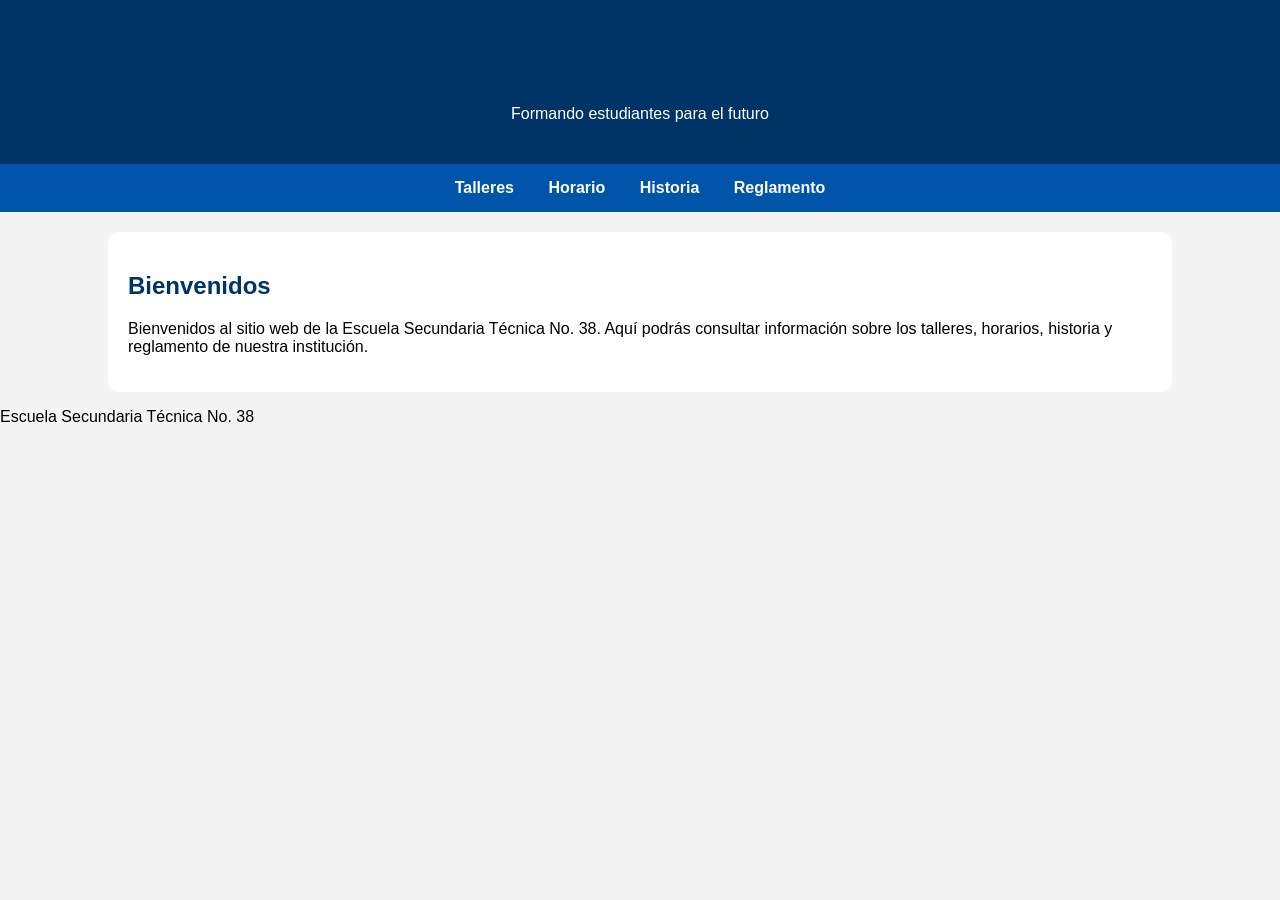
==== index.html @ 1803409e "Create index.html" ====
<!DOCTYPE html>
<html lang="es">
<head>
    <meta charset="UTF-8">
    <meta name="viewport" content="width=device-width, initial-scale=1.0">
    <title>Escuela Secundaria Técnica No. 38</title>
    <link rel="stylesheet" href="style.css">
</head>
<body>

<header>
    <h1>Escuela Secundaria Técnica No. 38</h1>
    <p>Formando estudiantes para el futuro</p>
</header>

<nav>
    <a href="talleres.html">Talleres</a>
    <a href="horario.html">Horario</a>
    <a href="historia.html">Historia</a>
    <a href="reglamento.html">Reglamento</a>
</nav>

<main>
    <h2>Bienvenidos</h2>
    <p>
        Bienvenidos al sitio web de la Escuela Secundaria Técnica No. 38.
        Aquí podrás consultar información sobre los talleres, horarios,
        historia y reglamento de nuestra institución.
    </p>
</main>

<footer>
    <p>Escuela Secundaria Técnica No. 38</p>
</footer>

</body>
</html>
---- style.css ----
body{
    margin:0;
    font-family: Arial, sans-serif;
    background-color:#f4f4f4;
}
header{
    background-color:#003366;
    color:white;
    text-align:center;
    padding:25px;
}

nav{
    background-color:#0055aa;
    text-align:center;
    padding:15px;
}

nav a{
    color:white;
    text-decoration:none;
    margin:15px;
    font-weight:bold;
}

nav a:hover{
    color:yellow;
}

main{
    width:80%;
    margin:auto;
    background:white;
    padding:20px;
    margin-top:20px;
    border-radius:10px;
}

h1,h2{
    color:#003366;
}

table{
    width:100%;
    border-collapse:collapse;
    margin-top:15px;
}

table, th, td{
    border:1px solid black;
}

th{
    background-color:#0055aa;
    color:white;
}

th, td{
    padding:10px;
    text-align:center;
}

ul{
    line-height:2;
}

.boton{
    display:inline-block;
    margin-top:20px;
    padding:10px 15px;
    background:#0055aa;
    color:white;
    text-decoration:none;
    border-radius:5px;
}

footer{
    text-align:cent
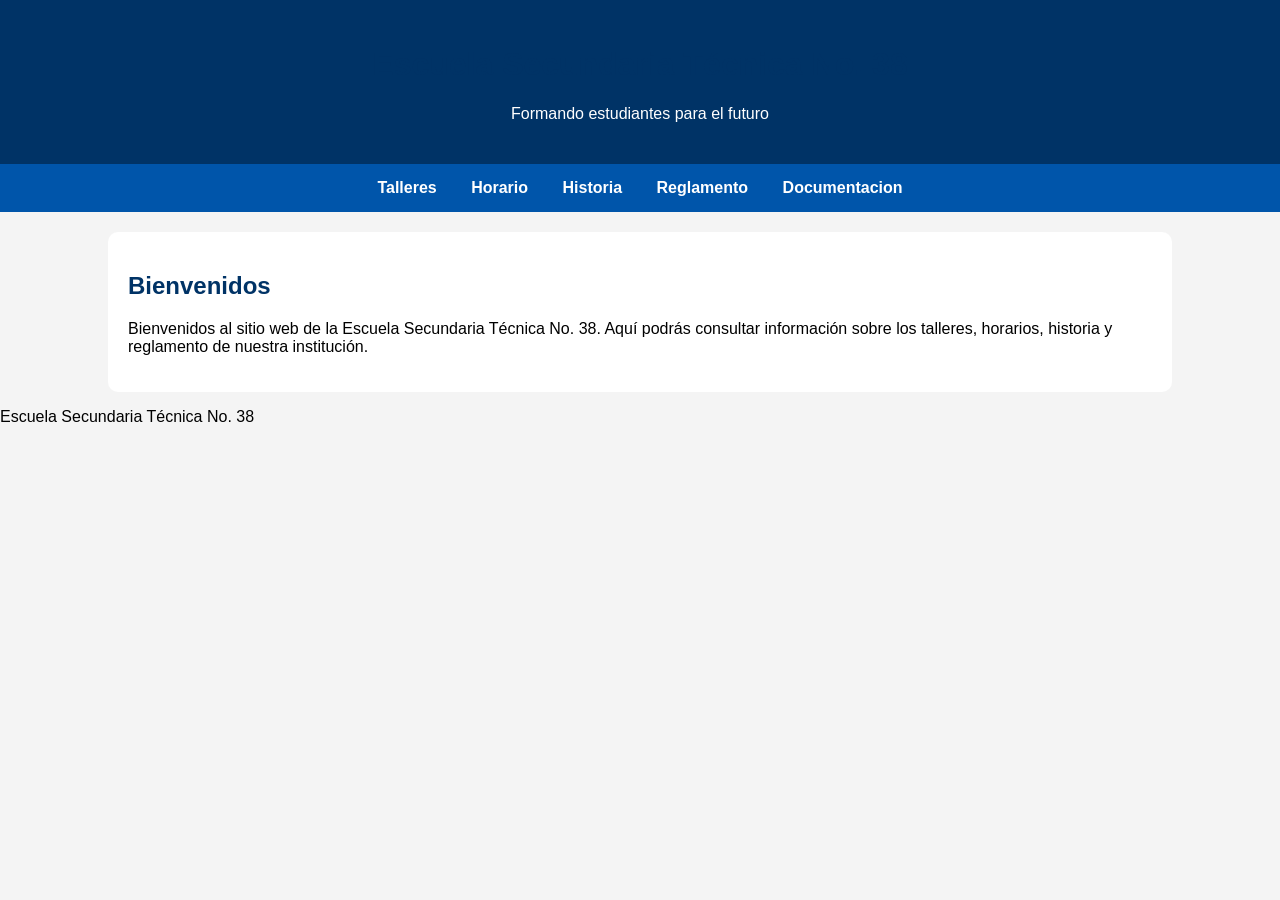
==== commit 09516adf: "Add initial HTML structure for school website" ====
--- a/index.html
+++ b/index.html
@@ -18,6 +18,7 @@
     <a href="horario.html">Horario</a>
     <a href="historia.html">Historia</a>
     <a href="reglamento.html">Reglamento</a>
+    <a href="documentacion.pdf">Documentacion</a>
 </nav>
 
 <main>
